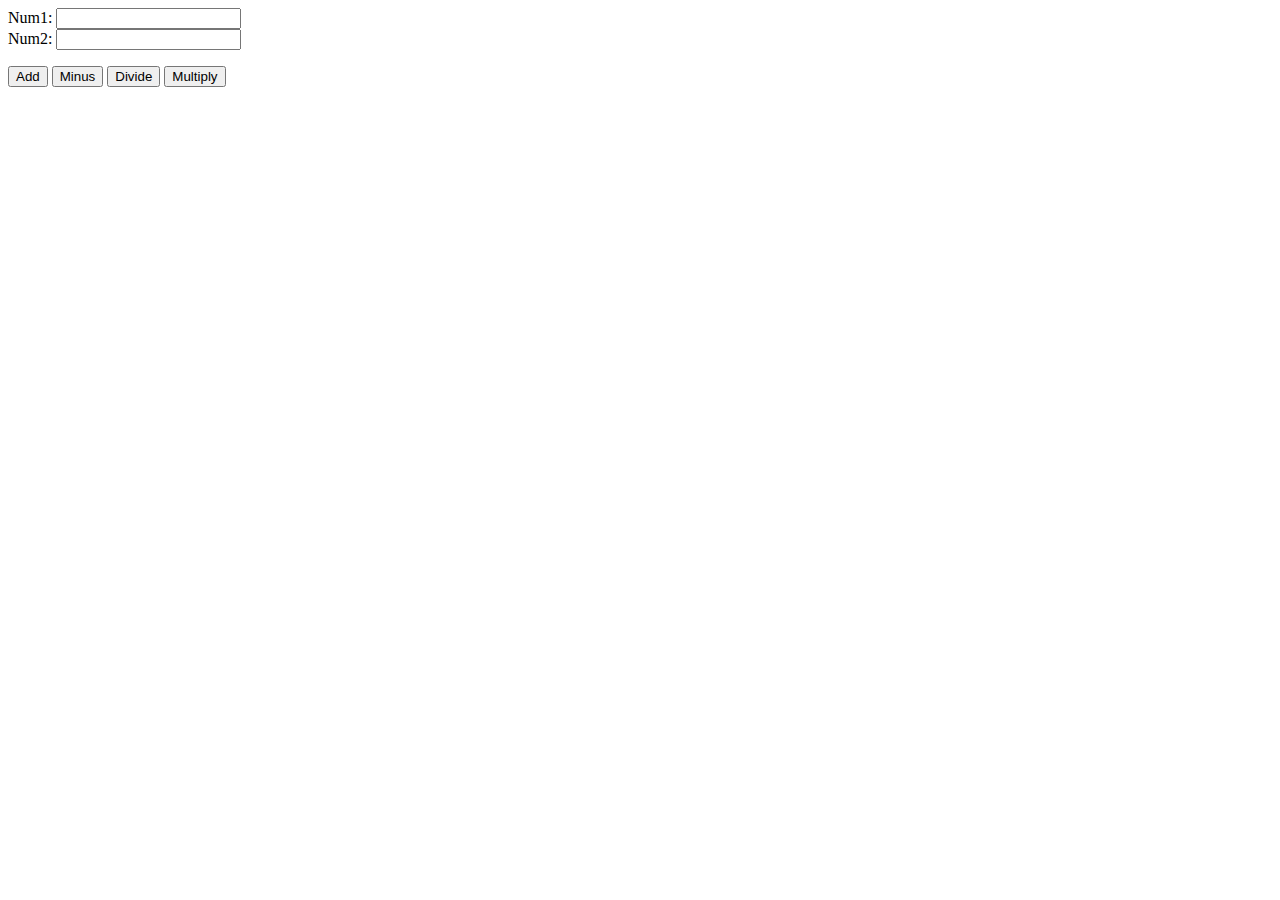
==== activites/Calculator/index.html @ 71d5b27e "add" ====
<html>
  <body>
  
  <link href="../css/bootstrap.min.css" rel="stylesheet">
      <script>
          function toNum(n){
              return parseInt(n);
          }
          function add(n1, n2){
              sum=toNum(n1) + toNum(n2);
            output(sum);
          }
          function output(res){
              alert(res);
          }
      </script>
	  
	  
	  <script>
	  
          function toNum(n){
              return parseInt(n);
          }
          function Minus(n1, n2){
              sum=toNum(n1) - toNum(n2);
            output(sum);
          }
          function output(res){
              alert(res);
          }
      </script>
	  
	  
	  <script>
          function toNum(n){
              return parseInt(n);
          }
          function Multiply(n1, n2){
              sum=toNum(n1) * toNum(n2);
            output(sum);
          }
          function output(res){
              alert(res);
          }
      </script>
	  
	  
	  <script>
          function toNum(n){
              return parseInt(n);
          }
          function Divide(n1, n2){
              sum=toNum(n1) / toNum(n2);
            output(sum);
          }
          function output(res){
              alert(res);
          }
      </script>
	  	  <link href="../css/toggle-sidebar.css" rel="stylesheet">
	  
      <form name="calc">
          Num1: <input type="text" id="num1"><br>
          Num2: <input type="text" id="num2"><br>
    </form>
    <button onclick="add(document.querySelector('#num1').value, document.querySelector('#num2').value)">Add</button>
	<button onclick="Minus(document.querySelector('#num1').value, document.querySelector('#num2').value)">Minus</button>
	<button onclick="Divide(document.querySelector('#num1').value, document.querySelector('#num2').value)">Divide</button>
	<button onclick="Multiply(document.querySelector('#num1').value, document.querySelector('#num2').value)">Multiply</button>
<script src="../js/jquery.js"></script>
<script src="../js/bootstrap.min.js"></script>
  </body>
</html>
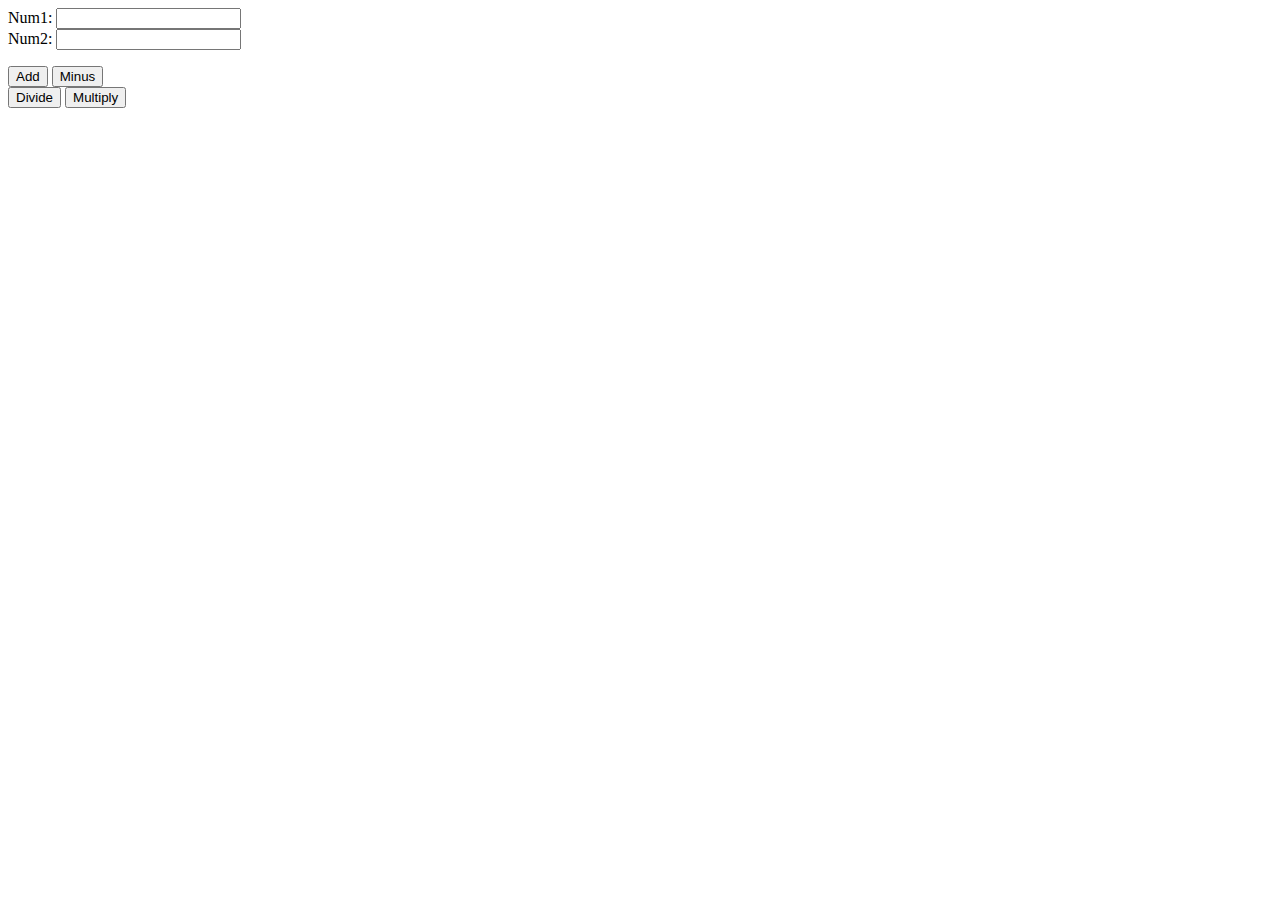
==== commit 9f4b7be4: "push" ====
--- a/activites/Calculator/index.html
+++ b/activites/Calculator/index.html
@@ -1,7 +1,11 @@
 <html>
+<head> 
+<!-- Bootstrap Core CSS -->
+<link href="../css/bootstrap.min.css" rel="stylesheet">
+ <!-- Custom CSS -->
+<link href="../css/toggle-sidebar.css" rel="stylesheet">
   <body>
-  
-  <link href="../css/bootstrap.min.css" rel="stylesheet">
+
       <script>
           function toNum(n){
               return parseInt(n);
@@ -63,11 +67,16 @@
           Num1: <input type="text" id="num1"><br>
           Num2: <input type="text" id="num2"><br>
     </form>
+	<div class="">
     <button onclick="add(document.querySelector('#num1').value, document.querySelector('#num2').value)">Add</button>
-	<button onclick="Minus(document.querySelector('#num1').value, document.querySelector('#num2').value)">Minus</button>
-	<button onclick="Divide(document.querySelector('#num1').value, document.querySelector('#num2').value)">Divide</button>
+	<button onclick="Minus(document.querySelector('#num1').value, document.querySelector('#num2').value)">Minus</button> 
+	<br>
+	<button onclick="Divide(document.querySelector('#num1').value, document.querySelector('#num2').value)">Divide</button> 
 	<button onclick="Multiply(document.querySelector('#num1').value, document.querySelector('#num2').value)">Multiply</button>
+	</div>
+<!-- jQuery -->
 <script src="../js/jquery.js"></script>
+<!-- Bootstrap Core JavaScript -->
 <script src="../js/bootstrap.min.js"></script>
   </body>
 </html>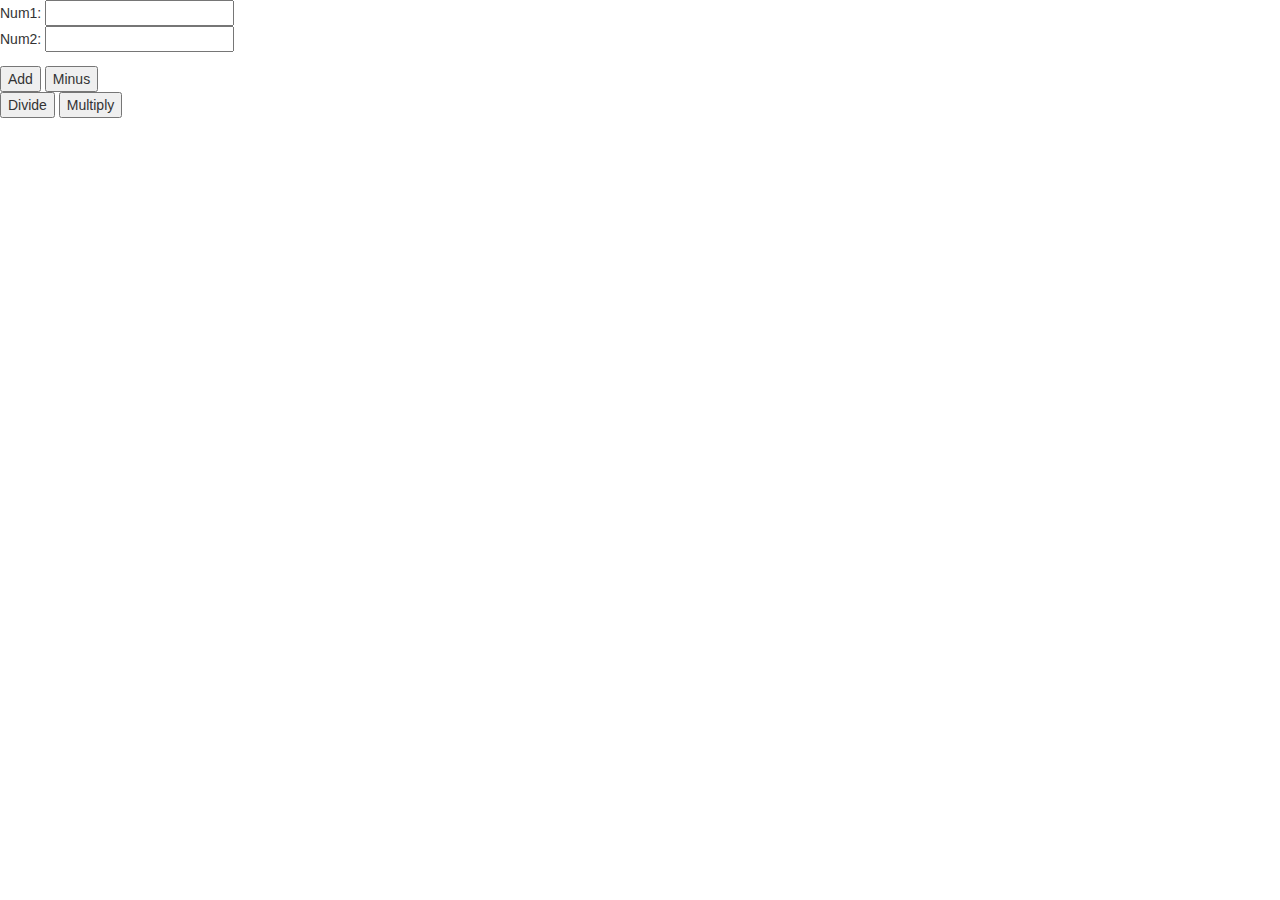
==== commit 4203c750: "push" ====
--- a/activites/Calculator/index.html
+++ b/activites/Calculator/index.html
@@ -1,9 +1,9 @@
 <html>
 <head> 
 <!-- Bootstrap Core CSS -->
-<link href="../css/bootstrap.min.css" rel="stylesheet">
+<link href="../../css/bootstrap.min.css" rel="stylesheet">
  <!-- Custom CSS -->
-<link href="../css/toggle-sidebar.css" rel="stylesheet">
+<link href="../../css/toggle-sidebar.css" rel="stylesheet">
   <body>
 
       <script>
@@ -75,8 +75,8 @@
 	<button onclick="Multiply(document.querySelector('#num1').value, document.querySelector('#num2').value)">Multiply</button>
 	</div>
 <!-- jQuery -->
-<script src="../js/jquery.js"></script>
+<script src="../../js/jquery.js"></script>
 <!-- Bootstrap Core JavaScript -->
-<script src="../js/bootstrap.min.js"></script>
+<script src="../../js/bootstrap.min.js"></script>
   </body>
 </html>--- a/css/toggle-sidebar.css
+++ b/css/toggle-sidebar.css
@@ -0,0 +1,125 @@
+/*!
+ * Start Bootstrap - Simple Sidebar HTML Template (http://startbootstrap.com)
+ * Code licensed under the Apache License v2.0.
+ * For details, see http://www.apache.org/licenses/LICENSE-2.0.
+ */
+
+/* Toggle Styles */
+
+#wrapper {
+    padding-left: 0;
+    -webkit-transition: all 0.5s ease;
+    -moz-transition: all 0.5s ease;
+    -o-transition: all 0.5s ease;
+    transition: all 0.5s ease;
+}
+
+#wrapper.toggled {
+    padding-left: 250px;
+}
+
+#sidebar-wrapper {
+    z-index: 1000;
+    position: fixed;
+    left: 250px;
+    width: 0;
+    height: 100%;
+    margin-left: -250px;
+    overflow-y: auto;
+    background: #000;
+    -webkit-transition: all 0.5s ease;
+    -moz-transition: all 0.5s ease;
+    -o-transition: all 0.5s ease;
+    transition: all 0.5s ease;
+}
+
+#wrapper.toggled #sidebar-wrapper {
+    width: 250px;
+}
+
+#page-content-wrapper {
+    width: 100%;
+    position: absolute;
+    padding: 15px;
+}
+
+#wrapper.toggled #page-content-wrapper {
+    position: absolute;
+    margin-right: -250px;
+}
+
+/* Sidebar Styles */
+
+.sidebar-nav {
+    position: absolute;
+    top: 0;
+    width: 250px;
+    margin: 0;
+    padding: 0;
+    list-style: none;
+}
+
+.sidebar-nav li {
+    text-indent: 20px;
+    line-height: 40px;
+}
+
+.sidebar-nav li a {
+    display: block;
+    text-decoration: none;
+    color: #999999;
+}
+
+.sidebar-nav li a:hover {
+    text-decoration: none;
+    color: #fff;
+    background: rgba(255,255,255,0.2);
+}
+
+.sidebar-nav li a:active,
+.sidebar-nav li a:focus {
+    text-decoration: none;
+}
+
+.sidebar-nav > .sidebar-brand {
+    height: 65px;
+    font-size: 18px;
+    line-height: 60px;
+}
+
+.sidebar-nav > .sidebar-brand a {
+    color: #999999;
+}
+
+.sidebar-nav > .sidebar-brand a:hover {
+    color: #fff;
+    background: none;
+}
+
+@media(min-width:768px) {
+    #wrapper {
+        padding-left: 250px;
+    }
+
+    #wrapper.toggled {
+        padding-left: 0;
+    }
+
+    #sidebar-wrapper {
+        width: 250px;
+    }
+
+    #wrapper.toggled #sidebar-wrapper {
+        width: 0;
+    }
+
+    #page-content-wrapper {
+        padding: 20px;
+        position: relative;
+    }
+
+    #wrapper.toggled #page-content-wrapper {
+        position: relative;
+        margin-right: 0;
+    }
+}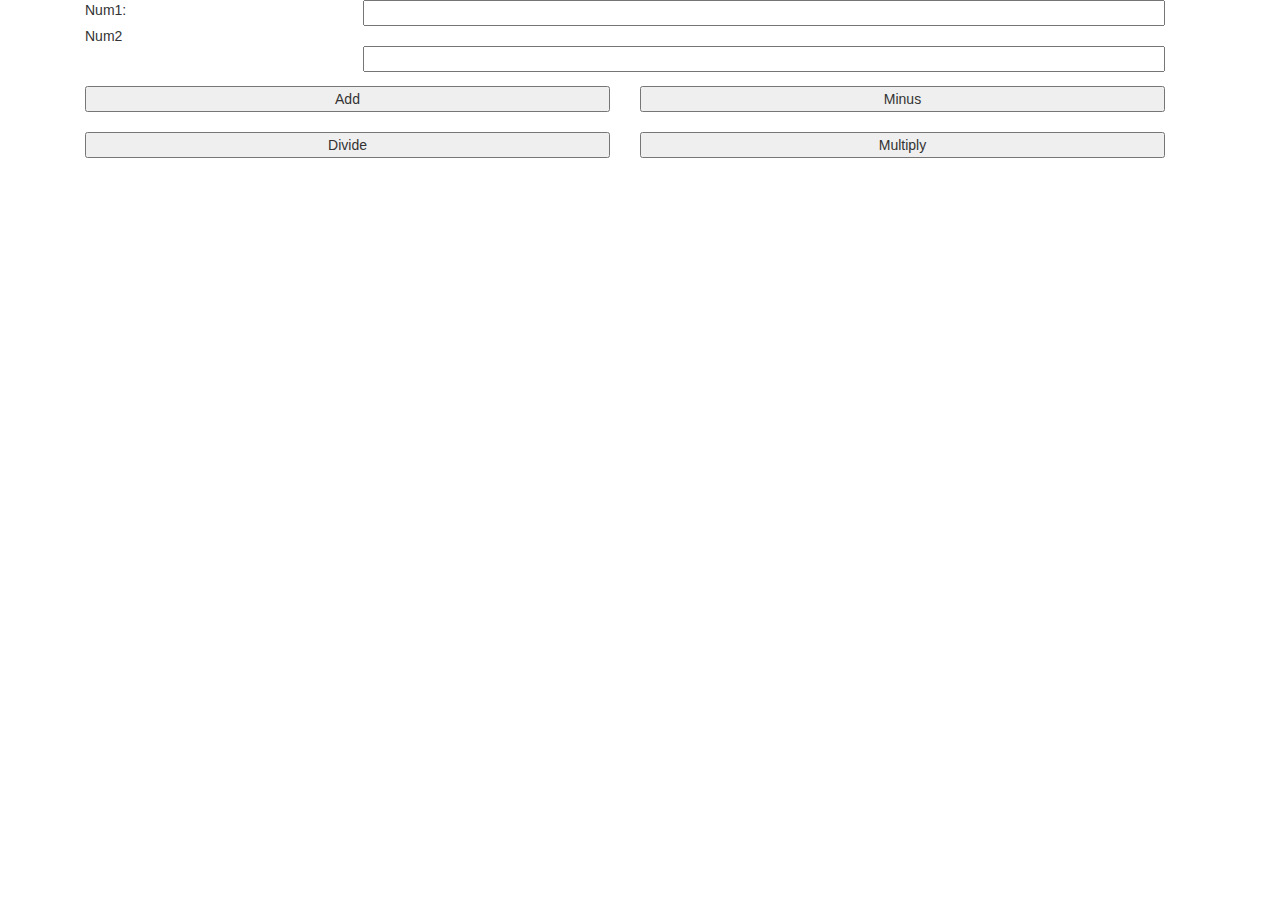
==== commit 7d30346e: "add" ====
--- a/activites/Calculator/index.html
+++ b/activites/Calculator/index.html
@@ -1,11 +1,18 @@
 <html>
 <head> 
+
 <!-- Bootstrap Core CSS -->
 <link href="../../css/bootstrap.min.css" rel="stylesheet">
  <!-- Custom CSS -->
 <link href="../../css/toggle-sidebar.css" rel="stylesheet">
+</head>
   <body>
-
+      <style>
+        *{
+          width: 100%;
+		  
+        }
+      </style>
       <script>
           function toNum(n){
               return parseInt(n);
@@ -34,21 +41,31 @@
           }
       </script>
 	  
-	  
-	  <script>
-          function toNum(n){
-              return parseInt(n);
-          }
-          function Multiply(n1, n2){
-              sum=toNum(n1) * toNum(n2);
-            output(sum);
-          }
-          function output(res){
-              alert(res);
-          }
-      </script>
-	  
-	  
+	   <div class="container">
+        <div class="col-md-12">
+          <form name="calc">
+            <div class="row">
+              <div class="col-md-3">
+                 Num1:
+              </div>
+               
+				<div class="col-md-9">
+                <input type="text" id="num1">
+              </div>
+            </div>
+			 Num2
+            <div class="row">
+             
+			   <div class="col-md-3">
+               
+              </div>
+              <div class="col-md-9">
+                <input type="text" id="num2">
+              </div>
+            </div>
+          </form>
+		  
+	 
 	  <script>
           function toNum(n){
               return parseInt(n);
@@ -61,19 +78,45 @@
               alert(res);
           }
       </script>
+	  
+	   <script>
+          function toNum(n){
+              return parseInt(n);
+          }
+          function Multiply(n1, n2){
+              sum=toNum(n1) * toNum(n2);
+            output(sum);
+          }
+          function output(res){
+              alert(res);
+          }
+      </script>
 	  	  <link href="../css/toggle-sidebar.css" rel="stylesheet">
 	  
-      <form name="calc">
-          Num1: <input type="text" id="num1"><br>
-          Num2: <input type="text" id="num2"><br>
+	  
+  
+		 
     </form>
-	<div class="">
-    <button onclick="add(document.querySelector('#num1').value, document.querySelector('#num2').value)">Add</button>
-	<button onclick="Minus(document.querySelector('#num1').value, document.querySelector('#num2').value)">Minus</button> 
-	<br>
+	 <div class="row">
+              <div class="col-md-6">
+    <button onclick="add(document.querySelector('#num1').value, document.querySelector('#num2').value)">Add </button> 
+	 </div>
+              <div class="col-md-6">
+	<button onclick="Minus(document.querySelector('#num1').value, document.querySelector('#num2').value)">Minus</button>
+      </div>
+          </div>
+          <br>
+          <div class="row">
+              <div class="col-md-6">
 	<button onclick="Divide(document.querySelector('#num1').value, document.querySelector('#num2').value)">Divide</button> 
+	   </div>
+	   <div class="col-md-6">
 	<button onclick="Multiply(document.querySelector('#num1').value, document.querySelector('#num2').value)">Multiply</button>
-	</div>
+          </div>
+        </div>
+      </div>
+
+	
 <!-- jQuery -->
 <script src="../../js/jquery.js"></script>
 <!-- Bootstrap Core JavaScript -->
